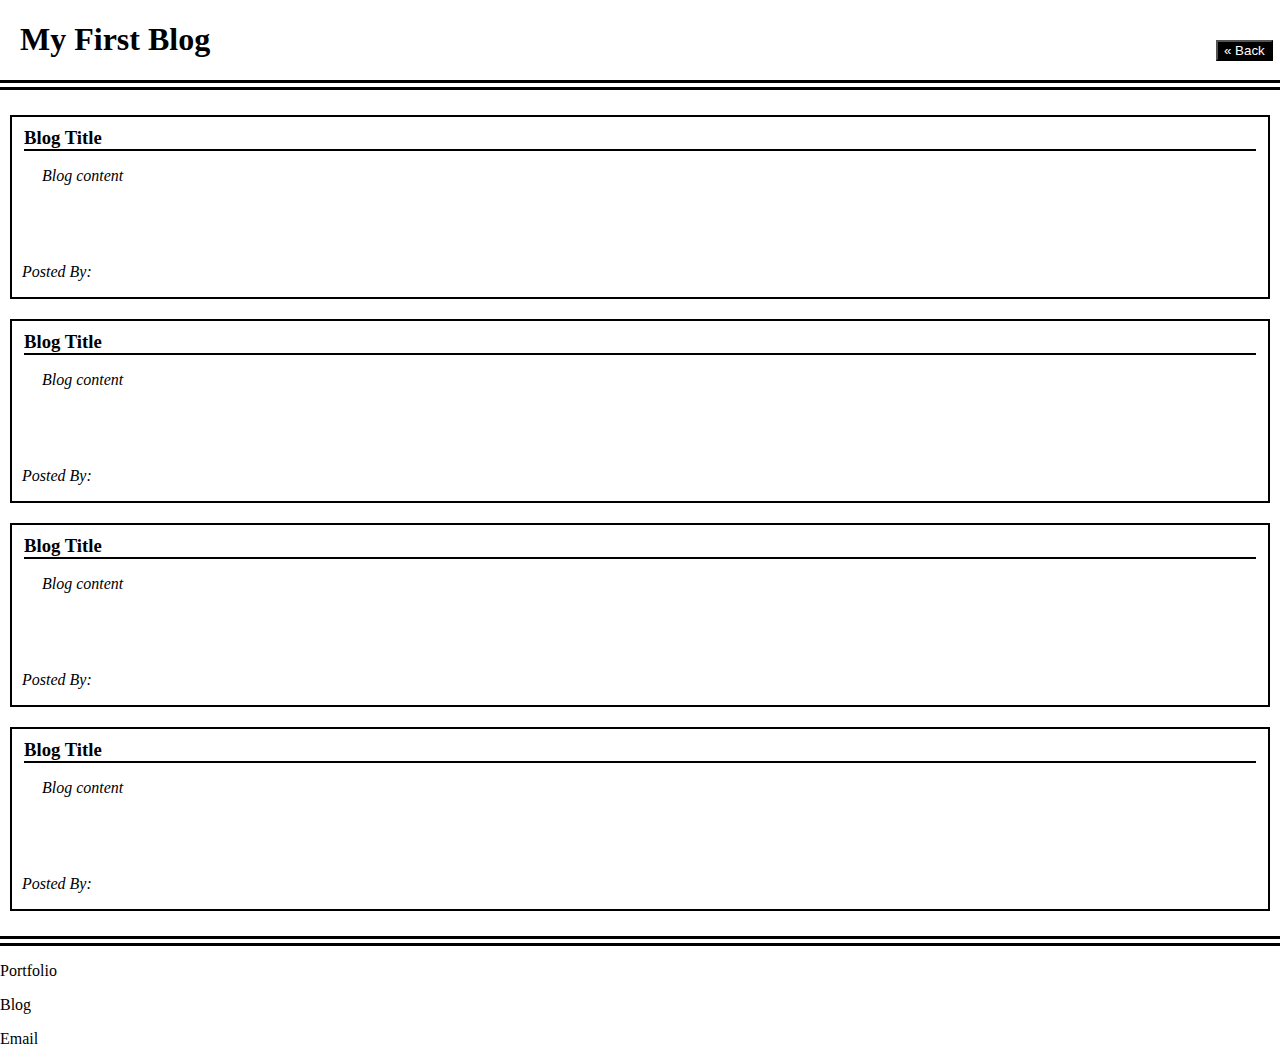
==== blog.html @ 91bcf261 "changed the margins for the body, h1, section and footer elements in blog.css" ====
<!DOCTYPE html>
<html lang="en">
<head>
    <meta charset="UTF-8">
    <meta name="viewport" content="width=device-width, initial-scale=1.0">
    <link rel="stylesheet" href="./assets/css/blog.css">
    <title>Document</title>
</head>
<body>
    <header>
        <h1>My First Blog</h1>

        <a href="./index.html">
            <button type="button">&laquo; Back</button>
        </a>
    </header>

   

    <section>
        <h3>Blog Title</h3>
        <p class="content">Blog content</p>
        <p class="posted-by">Posted By:</p>
    </section>

    <section>
        <h3>Blog Title</h3>
        <p class="content">Blog content</p>
        <p class="posted-by">Posted By:</p>
    </section>

    <section>
        <h3>Blog Title</h3>
        <p class="content">Blog content</p>
        <p class="posted-by">Posted By:</p>
    </section>

    <section>
        <h3>Blog Title</h3>
        <p class="content">Blog content</p>
        <p class="posted-by">Posted By:</p>
    </section>

</body>

<footer>
    <p>Portfolio</p>
    <p>Blog</p>
    <p>Email</p>
</footer>

<script src="./assets/js/blog.js"></script>

</html>
---- assets/css/blog.css ----
* {
    box-sizing: border-box;
}

body {
    display: flex;
    flex-direction: column;
    margin: 0px;
}

header {
    border-bottom: 10px double black;
    margin-bottom: 15px;   
}

h1 {
    margin-left: 20px;
}

button {
    position: absolute;
    left: 95%;
    top: 40px;
    cursor: pointer;
    background-color: black;
    color: white;
}

section {
    border: 2px solid black;
    margin: 10px 10px;
}

section h3 {
    border-bottom: 2px solid black;
    margin: 10px 12px;
}

section p {
    margin-left: 30px;
    font-style: italic;
}
.posted-by{
    margin-left: 10px;
}

.content {
    height: 5em;
}

footer {
    border-top: 10px double black;
    margin-top: 15px;   

}
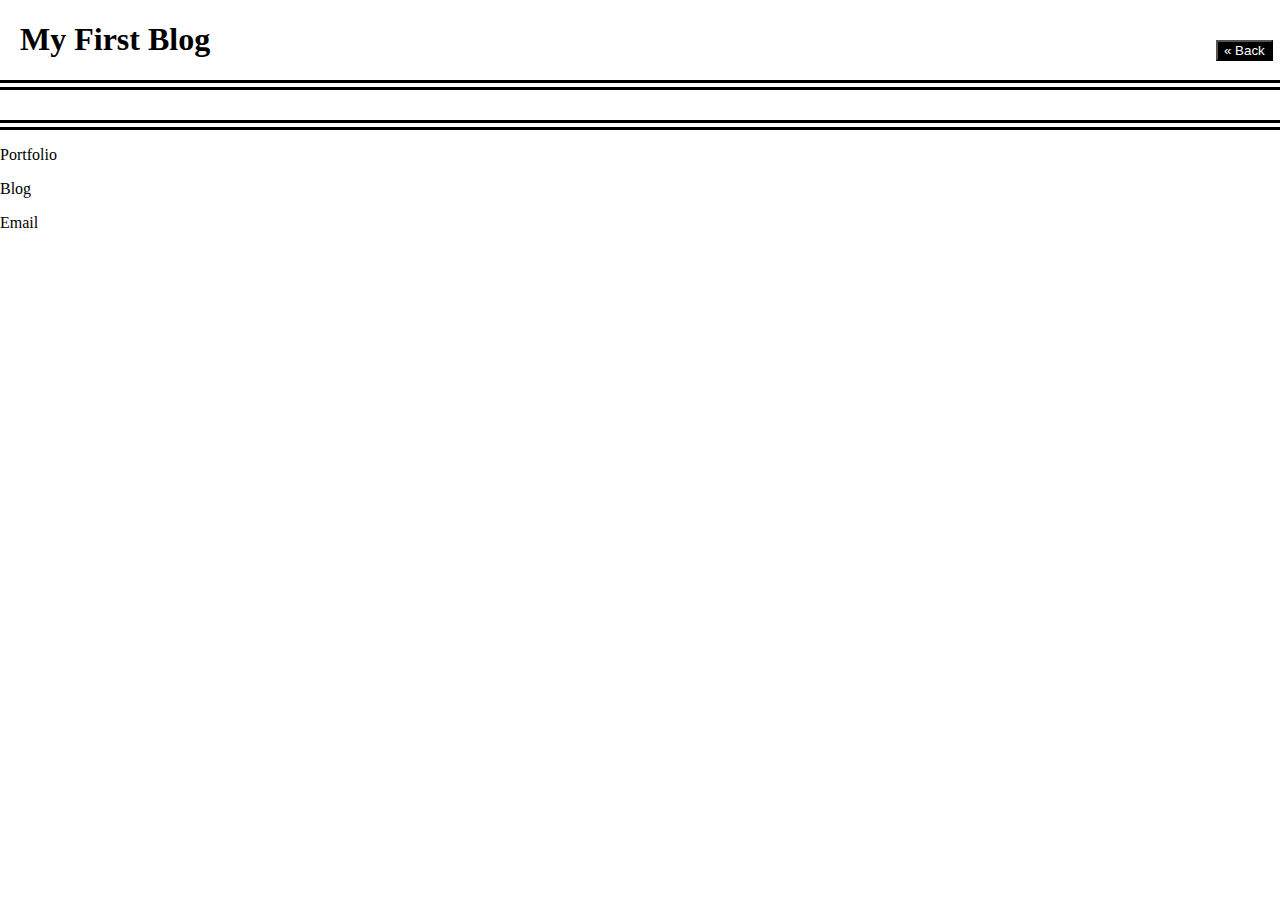
==== commit b7abb57f: "updated the function in blog.js to display the array information using the innerHTML element and del" ====
--- a/blog.html
+++ b/blog.html
@@ -7,7 +7,7 @@
     <title>Document</title>
 </head>
 <body>
-    <header>
+    <header> 
         <h1>My First Blog</h1>
 
         <a href="./index.html">
@@ -16,30 +16,7 @@
     </header>
 
    
-
-    <section>
-        <h3>Blog Title</h3>
-        <p class="content">Blog content</p>
-        <p class="posted-by">Posted By:</p>
-    </section>
-
-    <section>
-        <h3>Blog Title</h3>
-        <p class="content">Blog content</p>
-        <p class="posted-by">Posted By:</p>
-    </section>
-
-    <section>
-        <h3>Blog Title</h3>
-        <p class="content">Blog content</p>
-        <p class="posted-by">Posted By:</p>
-    </section>
-
-    <section>
-        <h3>Blog Title</h3>
-        <p class="content">Blog content</p>
-        <p class="posted-by">Posted By:</p>
-    </section>
+<main id="blog-section"></main>
 
 </body>
 
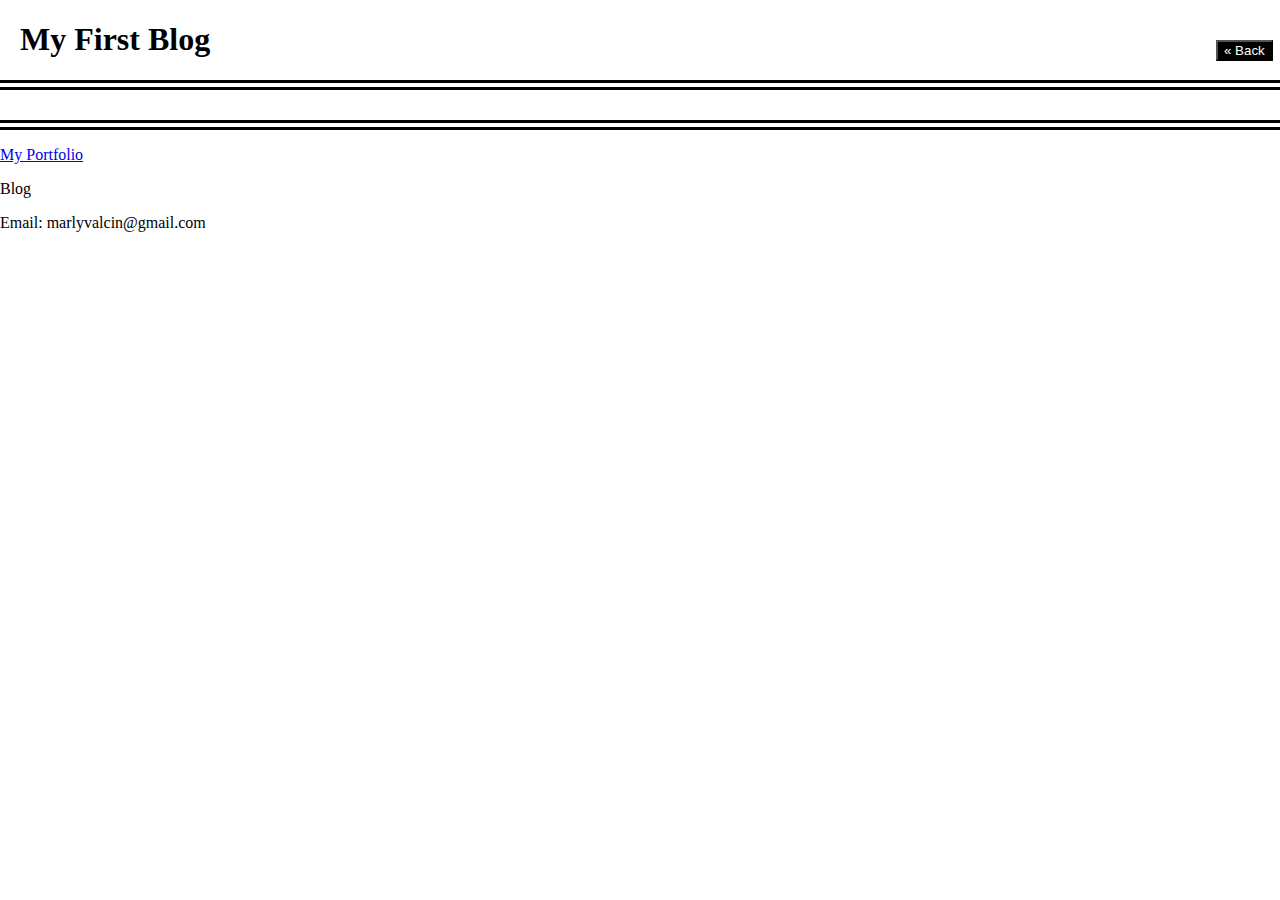
==== commit 0f38f9ab: "updated footer in blog.html and changed title name" ====
--- a/blog.html
+++ b/blog.html
@@ -4,7 +4,7 @@
     <meta charset="UTF-8">
     <meta name="viewport" content="width=device-width, initial-scale=1.0">
     <link rel="stylesheet" href="./assets/css/blog.css">
-    <title>Document</title>
+    <title>My Blog</title>
 </head>
 <body>
     <header> 
@@ -21,9 +21,11 @@
 </body>
 
 <footer>
-    <p>Portfolio</p>
+    <p>
+        <a href="https://marlyv1.github.io/portfolio/">My Portfolio</a>
+    </p>
     <p>Blog</p>
-    <p>Email</p>
+    <p>Email: marlyvalcin@gmail.com</p>
 </footer>
 
 <script src="./assets/js/blog.js"></script>
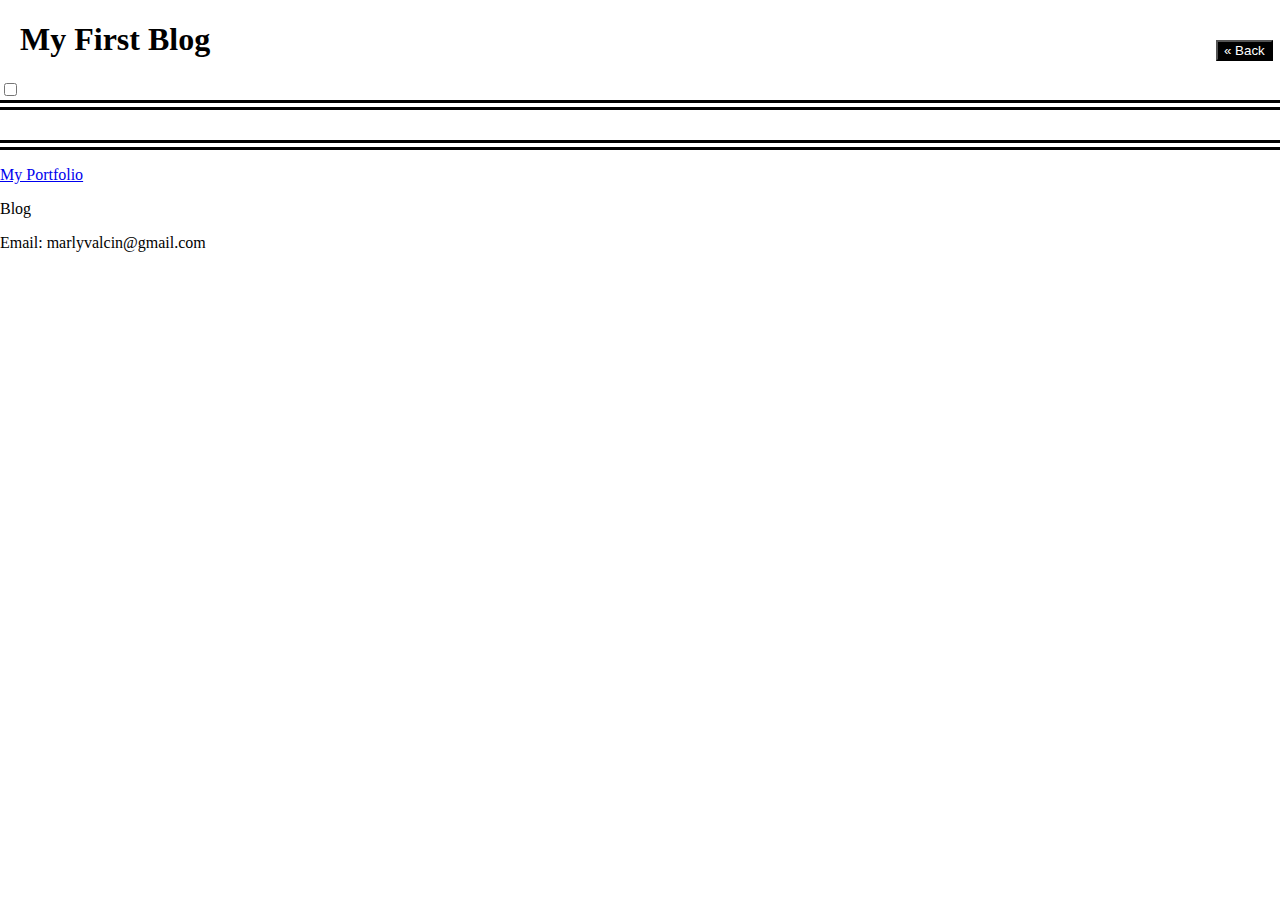
==== commit d501d4e4: "added dark/light theme button to blog.html" ====
--- a/blog.html
+++ b/blog.html
@@ -13,6 +13,12 @@
         <a href="./index.html">
             <button type="button">&laquo; Back</button>
         </a>
+
+        <label class="toggle">
+            <input type="checkbox" id="checkbox">
+            <span class="slider"></span>
+        </label>
+        
     </header>
 
    
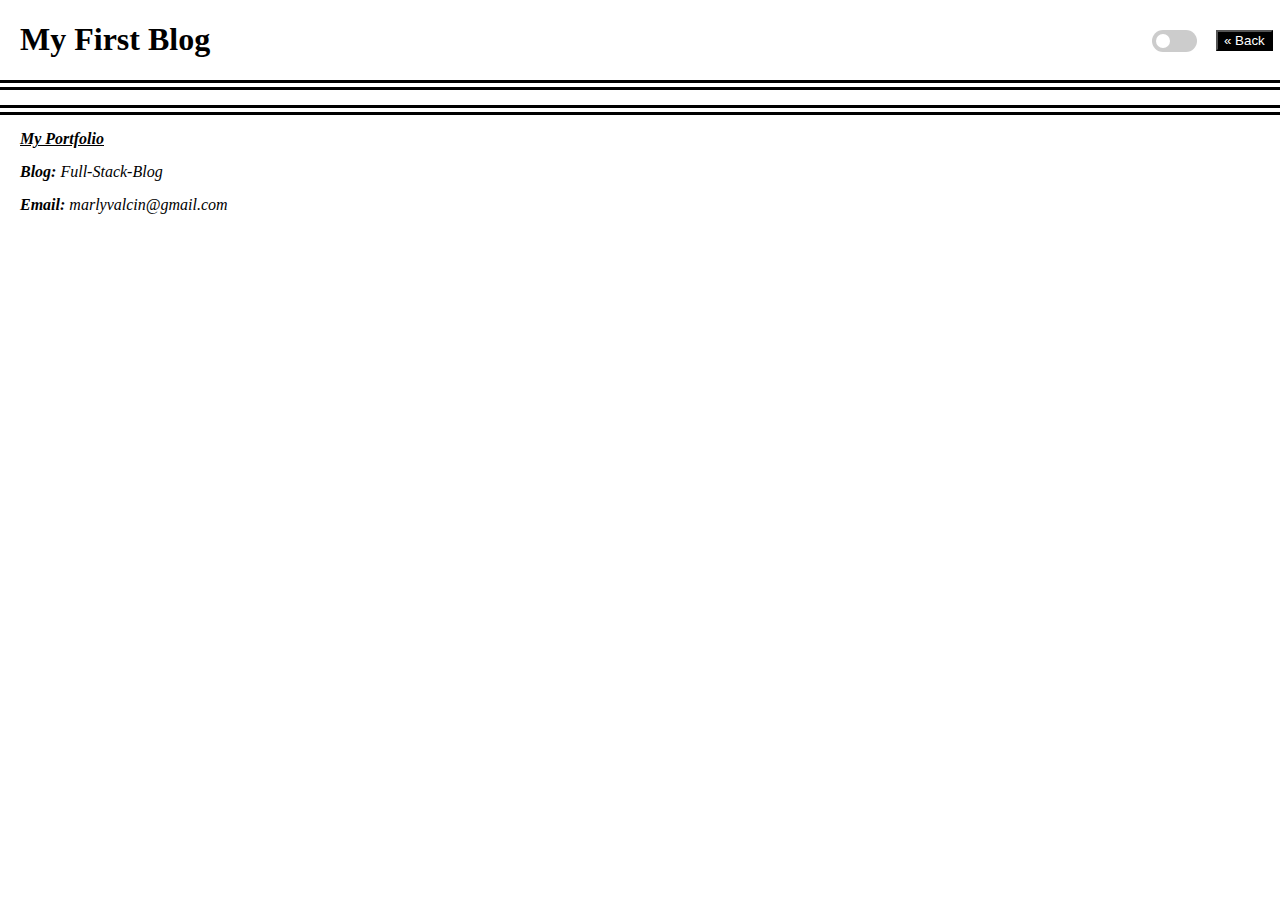
==== commit a499d968: "added styling to the toggle button in blog.css and updated the blog.html footer" ====
--- a/blog.html
+++ b/blog.html
@@ -18,7 +18,7 @@
             <input type="checkbox" id="checkbox">
             <span class="slider"></span>
         </label>
-        
+
     </header>
 
    
@@ -27,13 +27,14 @@
 </body>
 
 <footer>
-    <p>
+    <h4>
         <a href="https://marlyv1.github.io/portfolio/">My Portfolio</a>
-    </p>
-    <p>Blog</p>
-    <p>Email: marlyvalcin@gmail.com</p>
+    </h4>
+    <p><b>Blog:</b> Full-Stack-Blog</p>
+    <p><b>Email:</b> marlyvalcin@gmail.com</p>
 </footer>
 
 <script src="./assets/js/blog.js"></script>
+<script src="./assets/js/logic.js"></script>
 
 </html>--- a/assets/css/blog.css
+++ b/assets/css/blog.css
@@ -20,15 +20,72 @@
 button {
     position: absolute;
     left: 95%;
-    top: 40px;
+    top: 30px;
     cursor: pointer;
     background-color: black;
     color: white;
 }
 
+/* styles the toggle button */
+.toggle {
+    position: absolute;
+    display: inline-block;
+    width: 45px;
+    height: 22px;
+    left: 90%;
+    top: 30px;
+}
+
+.toggle input {
+    opacity: 0;
+    width: 0;
+    height: 0;
+}
+
+.slider {
+    position: absolute;
+    cursor: pointer;
+    top: 0;
+    left: 0;
+    right: 0;
+    bottom: 0;
+    background-color: #ccc;
+    -webkit-transition: .4s;
+    transition: .4s;
+    border-radius: 34px;
+}
+
+.slider:before {
+    position: absolute;
+    content: "";
+    height: 14px;
+    width: 14px;
+    left: 4px;
+    bottom: 4px;
+    background-color: white;
+    -webkit-transition: .4s;
+    transition: .4s;
+    border-radius: 34px;
+}
+
+input:checked + .slider {
+    background-color: rgb(29, 128, 210);
+}
+
+input:focus + .slider {
+    box-shadow: 0 0 1px rgb(29, 128, 210);
+}
+
+input:checked + .slider:before {
+    -webkit-transform: translateX(26px);
+    -ms-transform: translateX(26px);
+    transform: translateX(26px);
+}
+
+/* Styles the blog content sections */
 section {
     border: 2px solid black;
-    margin: 10px 10px;
+    margin: 20px 15px;
 }
 
 section h3 {
@@ -50,6 +107,47 @@
 
 footer {
     border-top: 10px double black;
-    margin-top: 15px;   
+}
+
+footer p, h4 {
+    margin: 15px 20px;
+    font-style: italic;
+}
+
+footer a {
+    color: black;
+}
+
+/* Styling for the dark mode */
+body.dark-mode {
+    background-color: rgba(0, 0, 0, 0.901);
+    color: white;
+}
+
+body.dark-mode header {
+    border-bottom: 8px ridge white;
+}
+
+
+body.dark-mode button {
+    background-color: white;
+    color: black;
+}
+
+body.dark-mode section {
+    border: 2px solid white;
 
 }
+
+body.dark-mode section h3 {
+    border-bottom: 2px solid white;
+
+}
+
+body.dark-mode footer {
+    border-top: 8px ridge white;
+}
+
+body.dark-mode footer a {
+    color: white;
+}